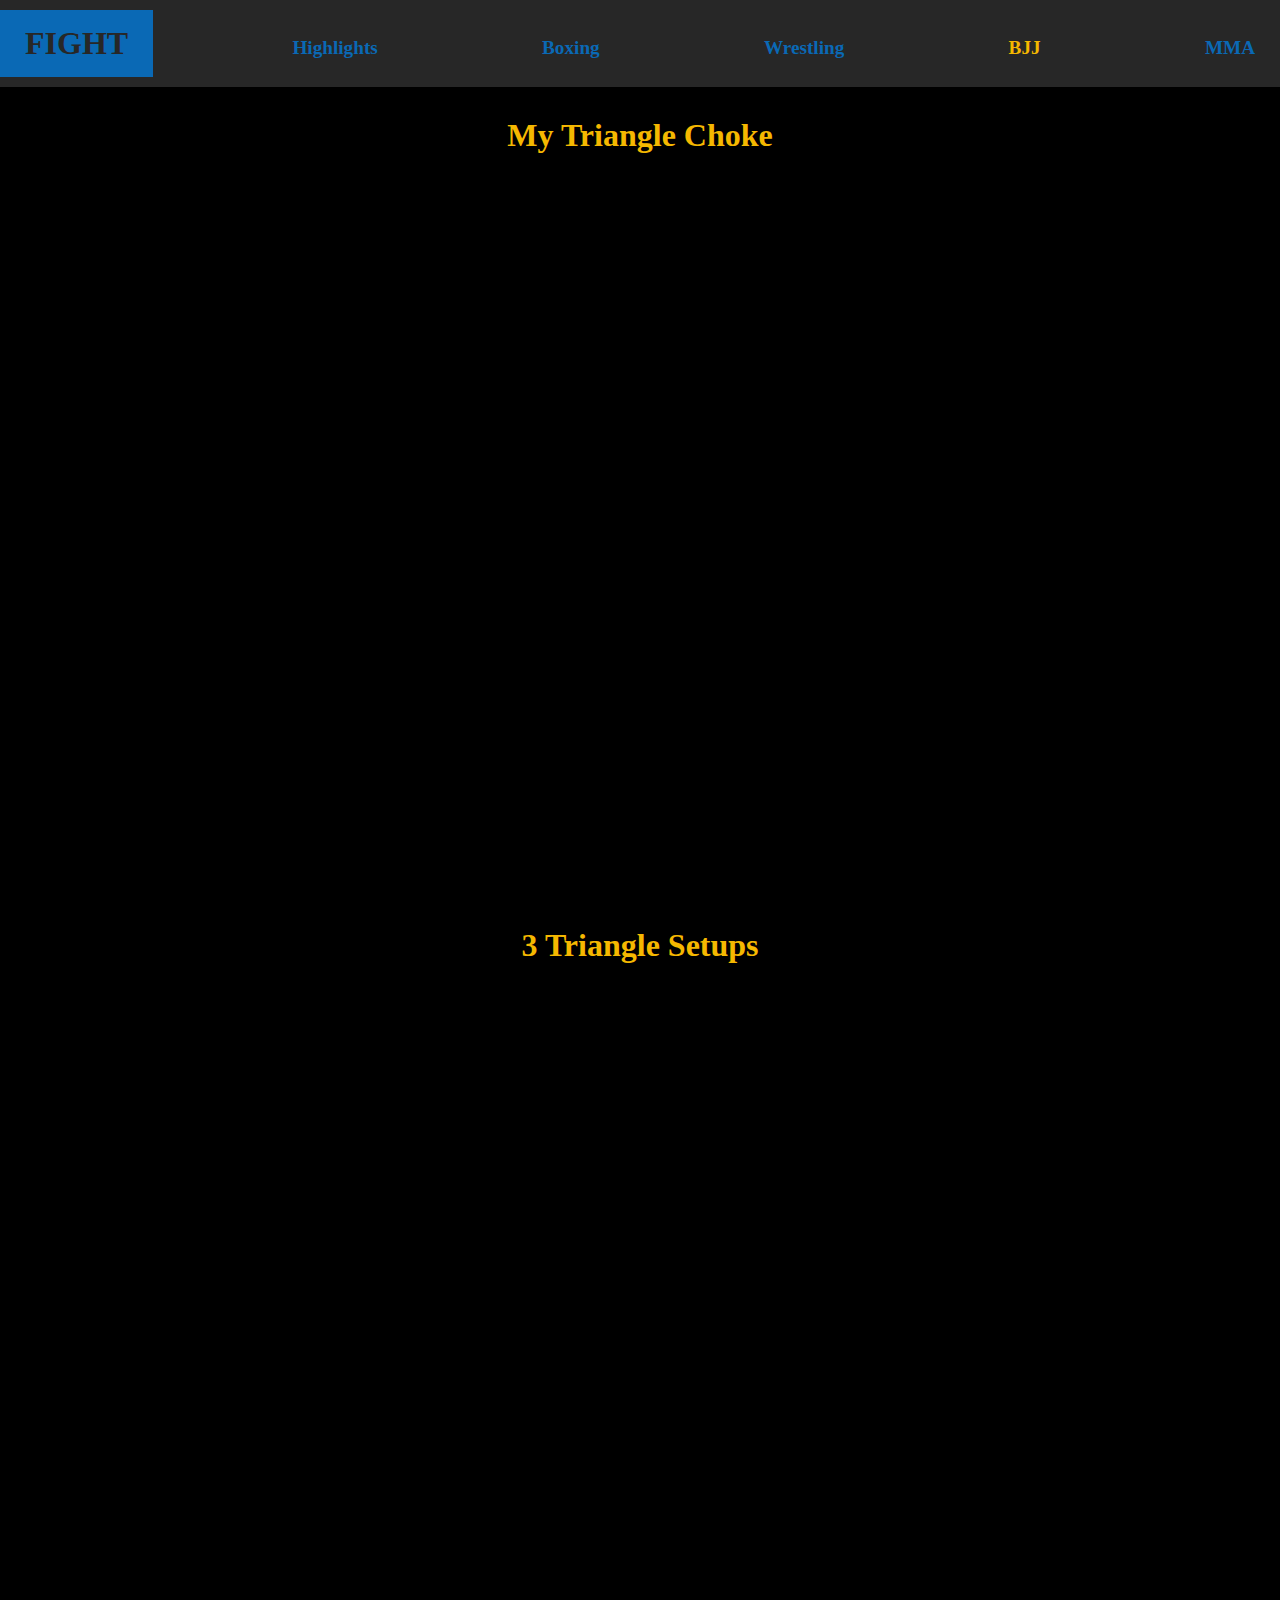
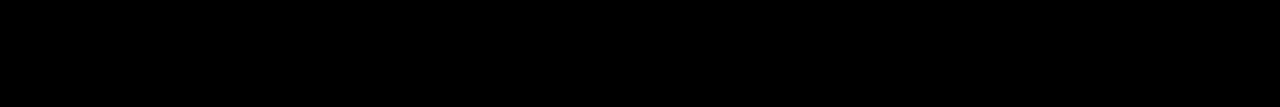
==== bjj.html @ 48044662 "bjj section" ====
<!DOCTYPE html>
<html lang="en">

<head>
  <meta charset="UTF-8">
  <meta name="viewport" content="width=device-width, initial-scale=1.0">
  <meta http-equiv="X-UA-Compatible" content="ie=edge">
  <title>Fight BJJ</title>
  <link rel="stylesheet" href="style.css">
</head>

<body>
  <!-- Navbar -->
  <nav>
    <ul>
      <li>
        <a href="index.html" class="logo">Fight</a>
      </li>
      <li>
        <a href="Highlights.html">Highlights</a>
      </li>
      <li>
        <a href="boxing.html">Boxing</a>
      </li>
      <li>
        <a href="wrestling.html">Wrestling</a>
      </li>
      <li>
        <a href="bjj.html" class="activ">BJJ</a>
      </li>
      <li>
        <a href="mma.html">MMA</a>
      </li>
    </ul>
  </nav>
  <!-- end of Navbar -->

  <!-- Videos -->

  <div class="videos">
    <h1 class="video-name">My Triangle Choke</h1>
    <iframe width="60%" height="80%" src="https://www.youtube.com/embed/CpVnjB0yjb4?rel=0" frameborder="0" allow="autoplay; encrypted-media"
      allowfullscreen></iframe>
  </div>

  <div class="videos">
    <h1 class="video-name">3 Triangle Setups</h1>
    <iframe width="60%" height="80%" src="https://www.youtube.com/embed/XsHxv8i4npc?rel=0" frameborder="0" allow="autoplay; encrypted-media"
      allowfullscreen></iframe>>
  </div>
  <!--End of videos  -->

</body>

</html>
---- style.css ----
:root {
  --buton: #0a69b5;
  --negru: #272727;
  --buton-hover: #ba160a;
}

* {
  margin: 0;
  padding: 0;
  box-sizing: border-box;
}

body {
  background-color: black;
}

nav ul {
  list-style: none;
  background-color: var(--negru);
  border-top: 10px solid var(--negru);
  border-bottom: 10px solid var(--negru);
}

nav ul li a {
  text-decoration: none;
  display: block;
  text-align: center;
  font-size: 1.2rem;
  padding: 15px 25px;
  color: var(--buton);
  font-weight: 900;
}

nav ul li a:hover {
  color: var(--buton-hover);
}

.activ {
  color: #f5b800;
}

.logo {
  text-transform: uppercase;
  font-size: 2rem;
  background-color: var(--buton);
  color: var(--negru);
}

.logo:hover {
  background-color: var(--buton-hover);
  color: var(--negru);
}

@media screen and (min-width: 578px) {
  nav ul {
    display: flex;
    flex-wrap: wrap;
    align-items: baseline;
    justify-content: space-between;
  }
}

/* ################### Banner @@@@@@@@@@@@@@@@@@@@@@@@ */

#banner {
  min-height: 88vh;
  background-image: linear-gradient(rgba(0, 0, 0, 0.5), rgba(0, 0, 0, 0.2)),
    url("img/bg-0.jpeg");
  background-position: center;
  background-repeat: no-repeat;
  background-size: cover;
  display: flex;
  align-items: center;
  justify-content: center;
}

.banner-text {
  font-size: 40px;
  font-weight: 900;
  text-transform: uppercase;
  color: #f7fff7;
  text-shadow: 2px 2px black;
  text-align: center;
  font-style: italic;
}

/* ######## videos ############## */

.videos {
  height: 90vh;
  background-color: black;
  text-align: center;
  padding: 30px;
}

.video-name {
  display: block;
  color: #f5b800;
  text-align: center;
  margin-bottom: 20px;
}
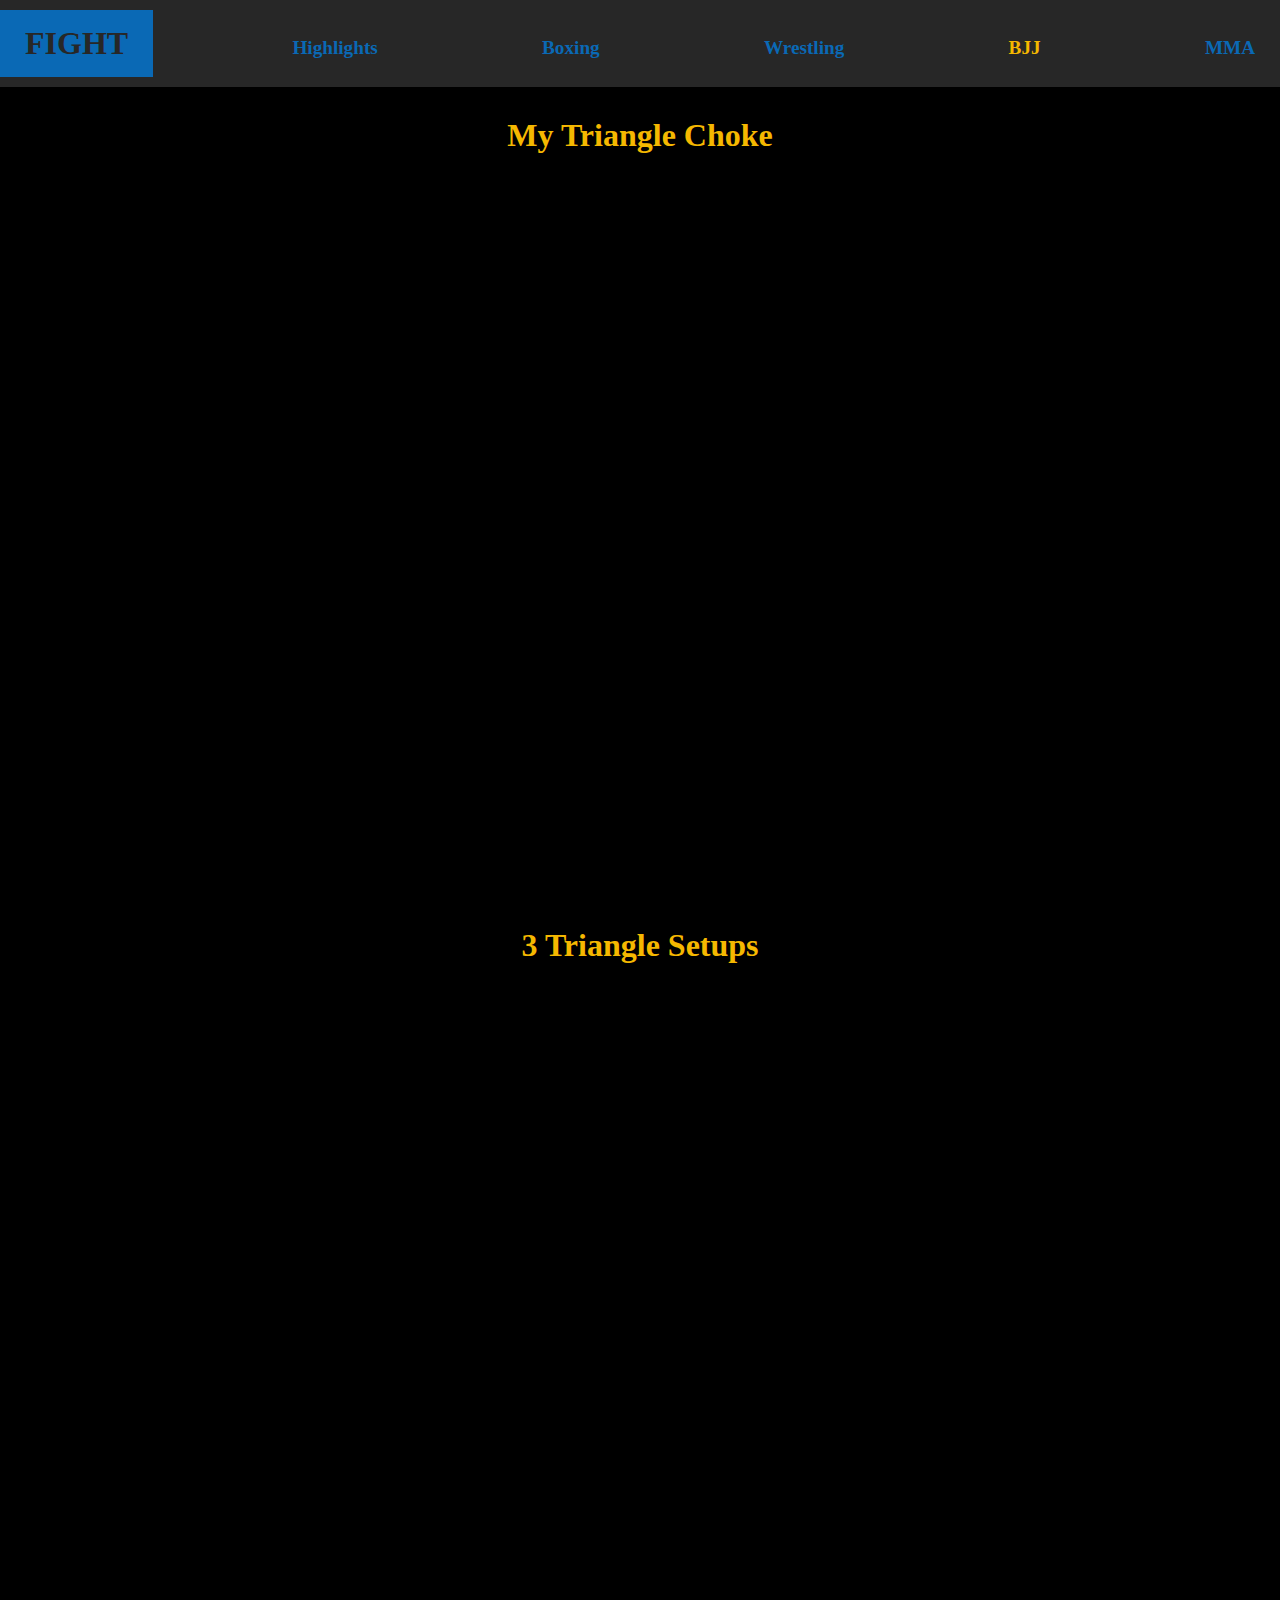
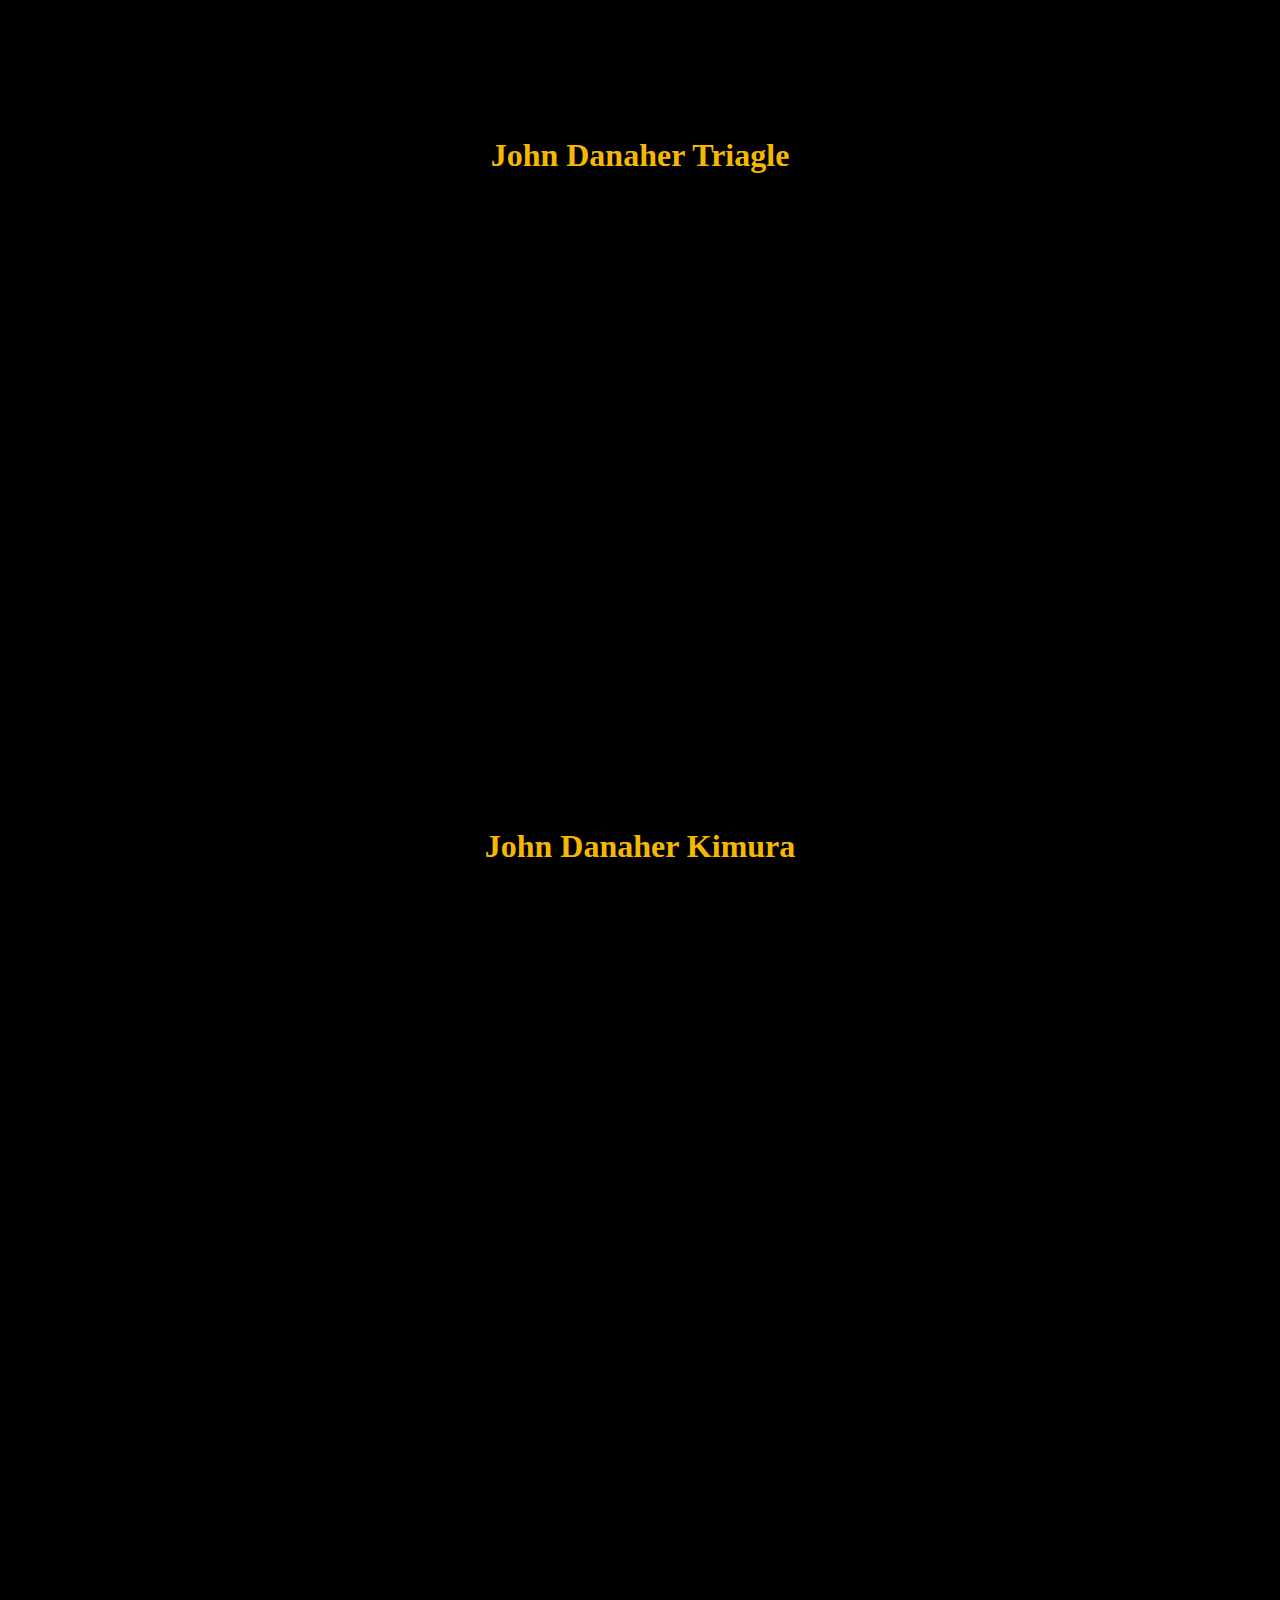
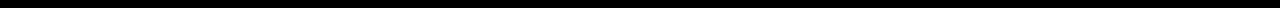
==== commit 53232da3: "John Danaher" ====
--- a/bjj.html
+++ b/bjj.html
@@ -1,55 +1,68 @@
 <!DOCTYPE html>
 <html lang="en">
+  <head>
+    <meta charset="UTF-8" />
+    <meta name="viewport" content="width=device-width, initial-scale=1.0" />
+    <meta http-equiv="X-UA-Compatible" content="ie=edge" />
+    <title>Fight BJJ</title>
+    <link rel="stylesheet" href="style.css" />
+  </head>
 
-<head>
-  <meta charset="UTF-8">
-  <meta name="viewport" content="width=device-width, initial-scale=1.0">
-  <meta http-equiv="X-UA-Compatible" content="ie=edge">
-  <title>Fight BJJ</title>
-  <link rel="stylesheet" href="style.css">
-</head>
+  <body>
+    <!-- Navbar -->
+    <nav>
+      <ul>
+        <li><a href="index.html" class="logo">Fight</a></li>
+        <li><a href="Highlights.html">Highlights</a></li>
+        <li><a href="boxing.html">Boxing</a></li>
+        <li><a href="wrestling.html">Wrestling</a></li>
+        <li><a href="bjj.html" class="activ">BJJ</a></li>
+        <li><a href="mma.html">MMA</a></li>
+      </ul>
+    </nav>
+    <!-- end of Navbar -->
 
-<body>
-  <!-- Navbar -->
-  <nav>
-    <ul>
-      <li>
-        <a href="index.html" class="logo">Fight</a>
-      </li>
-      <li>
-        <a href="Highlights.html">Highlights</a>
-      </li>
-      <li>
-        <a href="boxing.html">Boxing</a>
-      </li>
-      <li>
-        <a href="wrestling.html">Wrestling</a>
-      </li>
-      <li>
-        <a href="bjj.html" class="activ">BJJ</a>
-      </li>
-      <li>
-        <a href="mma.html">MMA</a>
-      </li>
-    </ul>
-  </nav>
-  <!-- end of Navbar -->
+    <!-- Videos -->
 
-  <!-- Videos -->
+    <div class="videos">
+      <h1 class="video-name">My Triangle Choke</h1>
+      <iframe
+        width="60%"
+        height="80%"
+        src="https://www.youtube.com/embed/CpVnjB0yjb4?rel=0"
+        frameborder="0"
+        allow="autoplay; encrypted-media"
+        allowfullscreen
+      ></iframe>
+    </div>
 
-  <div class="videos">
-    <h1 class="video-name">My Triangle Choke</h1>
-    <iframe width="60%" height="80%" src="https://www.youtube.com/embed/CpVnjB0yjb4?rel=0" frameborder="0" allow="autoplay; encrypted-media"
-      allowfullscreen></iframe>
-  </div>
+    <div class="videos">
+      <h1 class="video-name">3 Triangle Setups</h1>
+      <iframe
+        width="60%"
+        height="80%"
+        src="https://www.youtube.com/embed/XsHxv8i4npc?rel=0"
+        frameborder="0"
+        allow="autoplay; encrypted-media"
+        allowfullscreen
+      ></iframe
+      >>
+    </div>
 
-  <div class="videos">
-    <h1 class="video-name">3 Triangle Setups</h1>
-    <iframe width="60%" height="80%" src="https://www.youtube.com/embed/XsHxv8i4npc?rel=0" frameborder="0" allow="autoplay; encrypted-media"
-      allowfullscreen></iframe>>
-  </div>
-  <!--End of videos  -->
+    <div class="videos">
+      <h1 class="video-name">John Danaher Triagle</h1>
+      <iframe
+        width="60%"
+        height="80%"
+        src="https://www.youtube.com/embed/LDE0fkzZT6I"
+        frameborder="0"
+        allow="accelerometer; autoplay; encrypted-media; gyroscope; picture-in-picture"
+        allowfullscreen
+      ></iframe>
 
-</body>
-
-</html>+      <div class="videos">
+        <h1 class="video-name">John Danaher Kimura</h1>
+        <iframe width="63%" height="80%" src="https://www.youtube.com/embed/p-6lmaseoGI" frameborder="0" allow="accelerometer; autoplay; encrypted-media; gyroscope; picture-in-picture" allowfullscreen></iframe>
+    </div>
+  </body>
+</html>
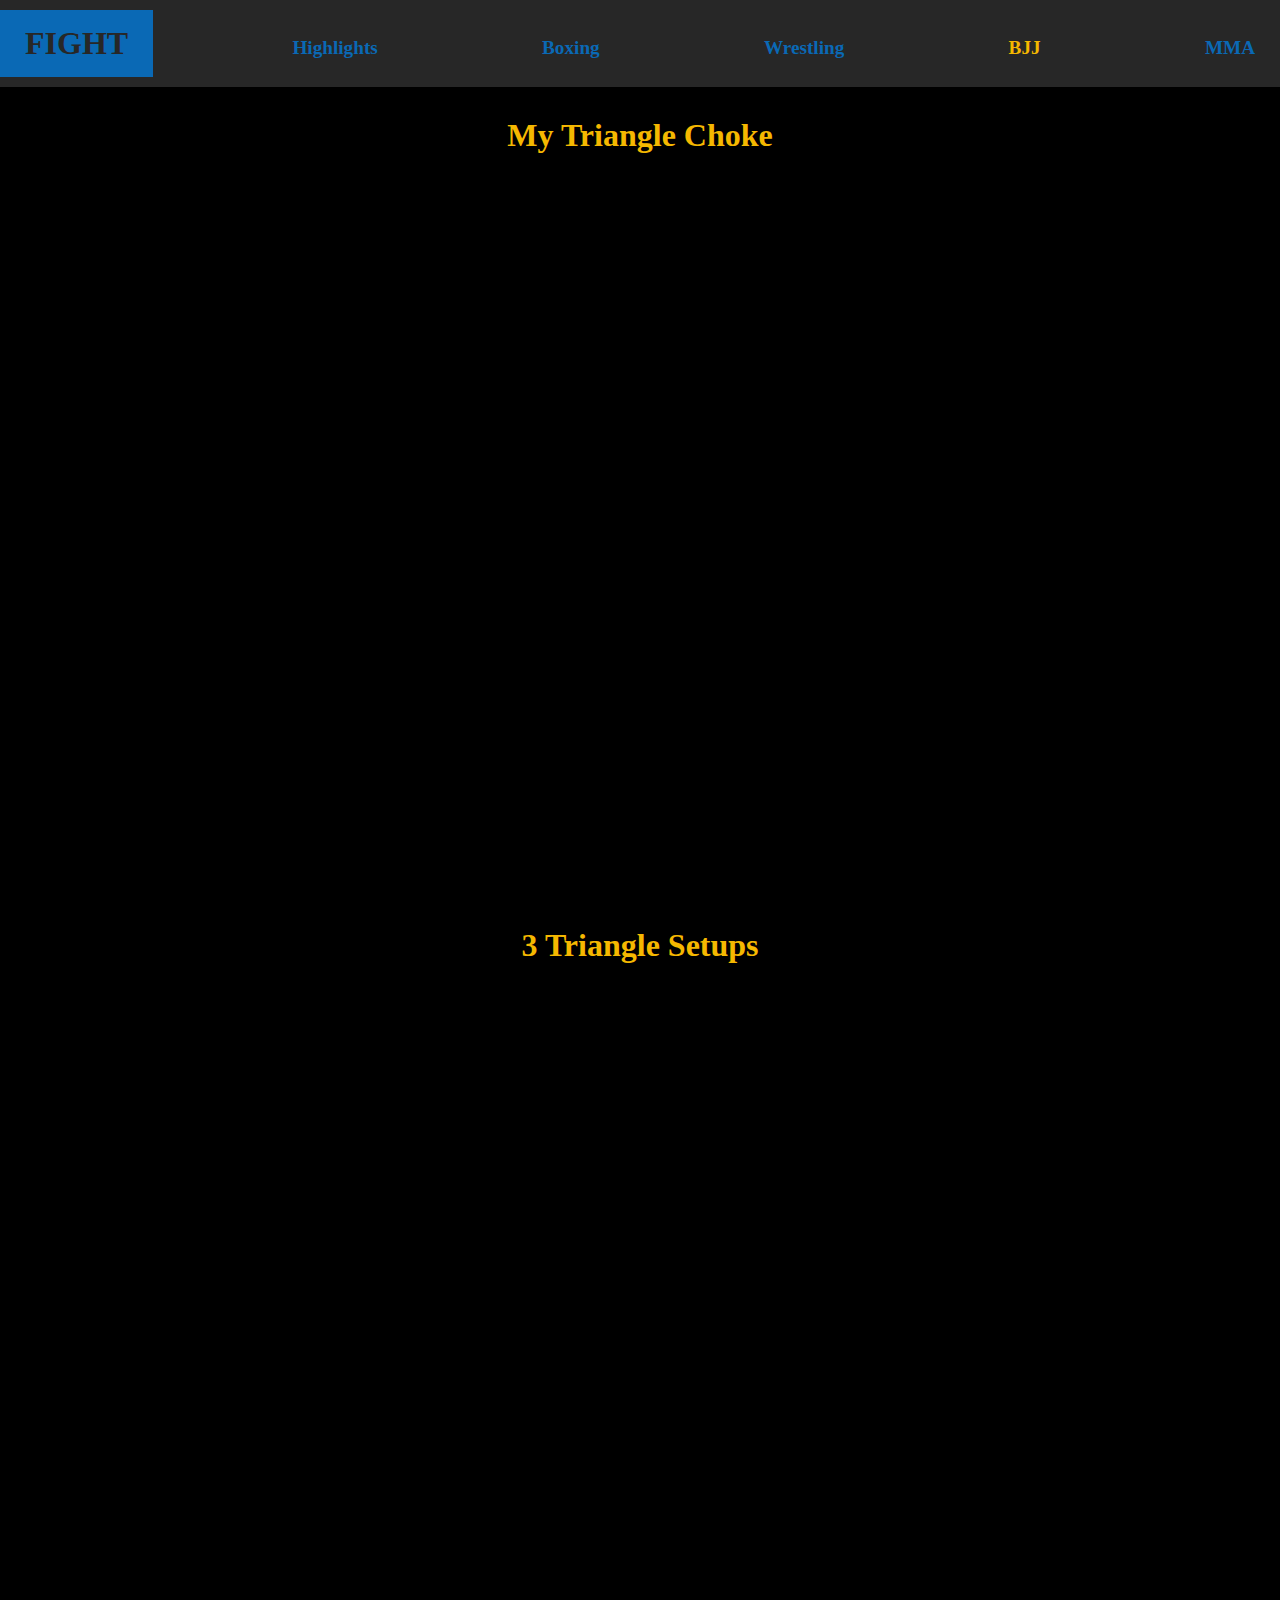
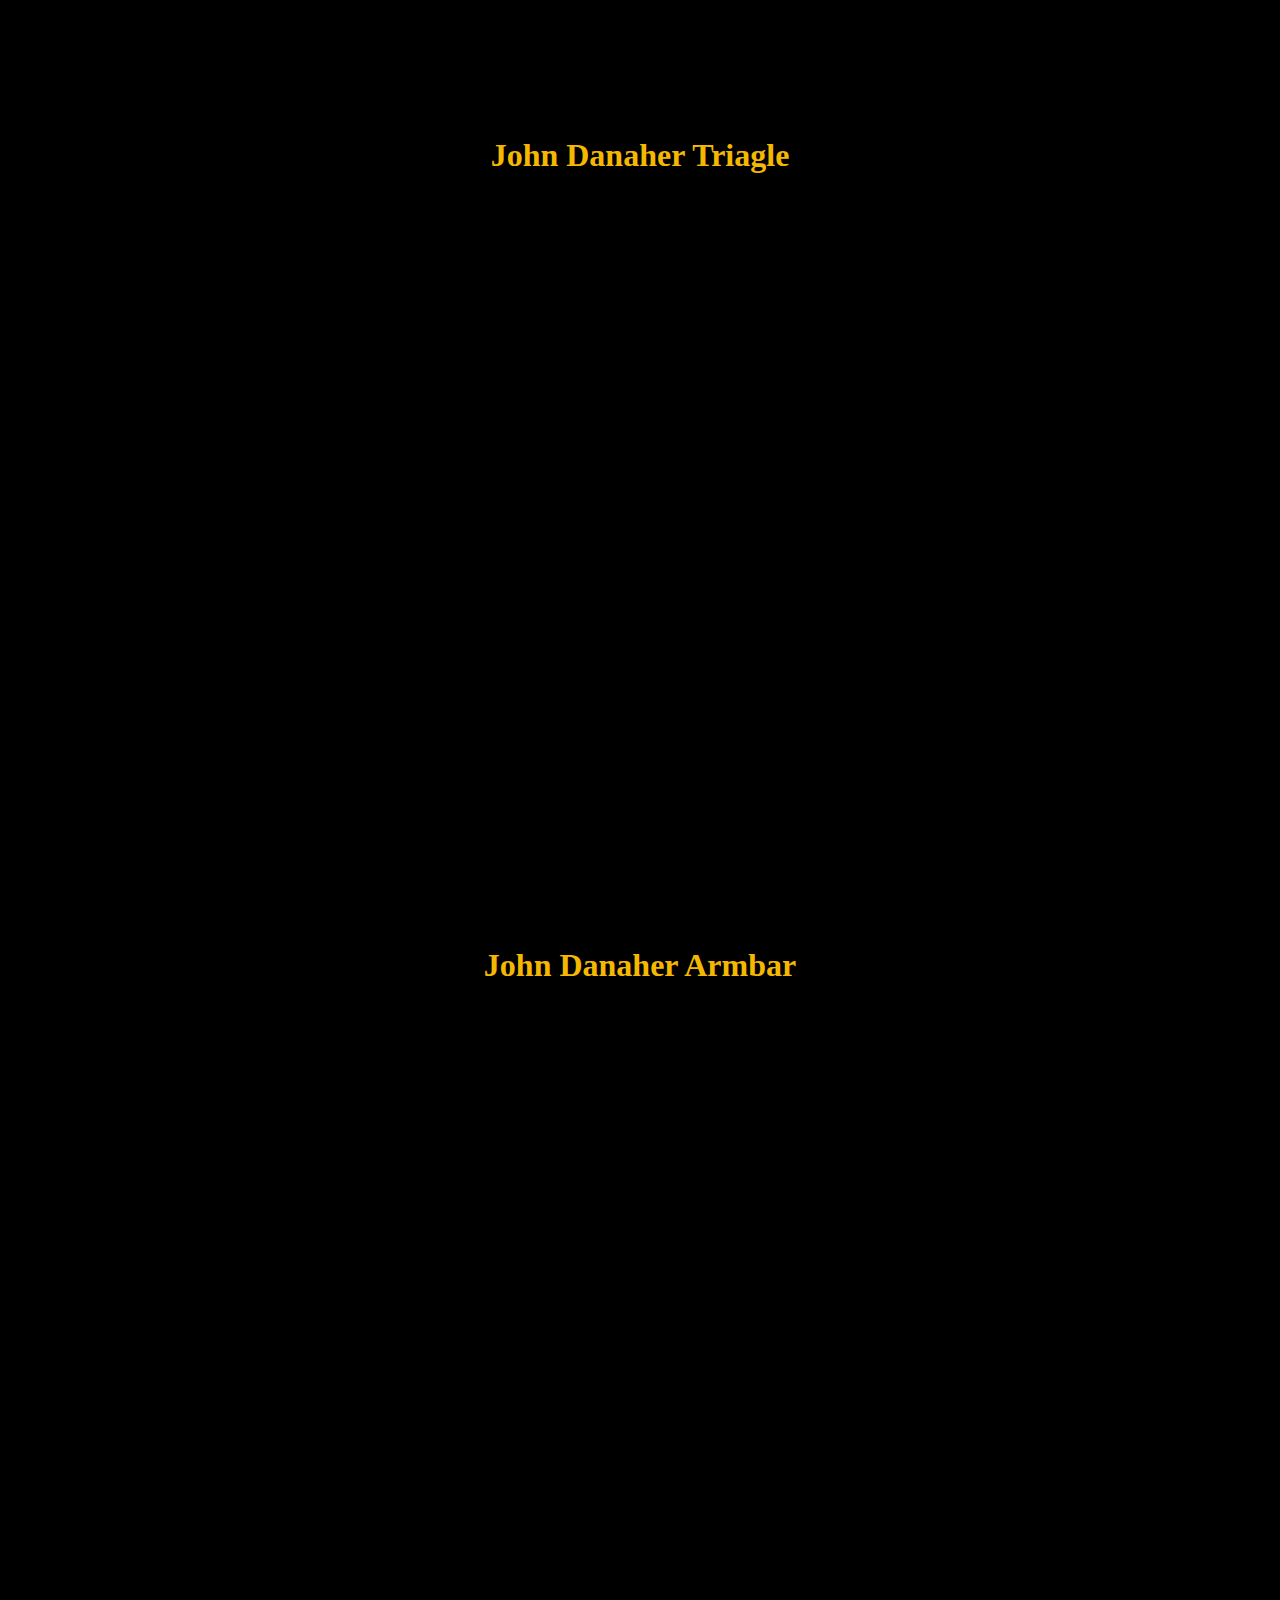
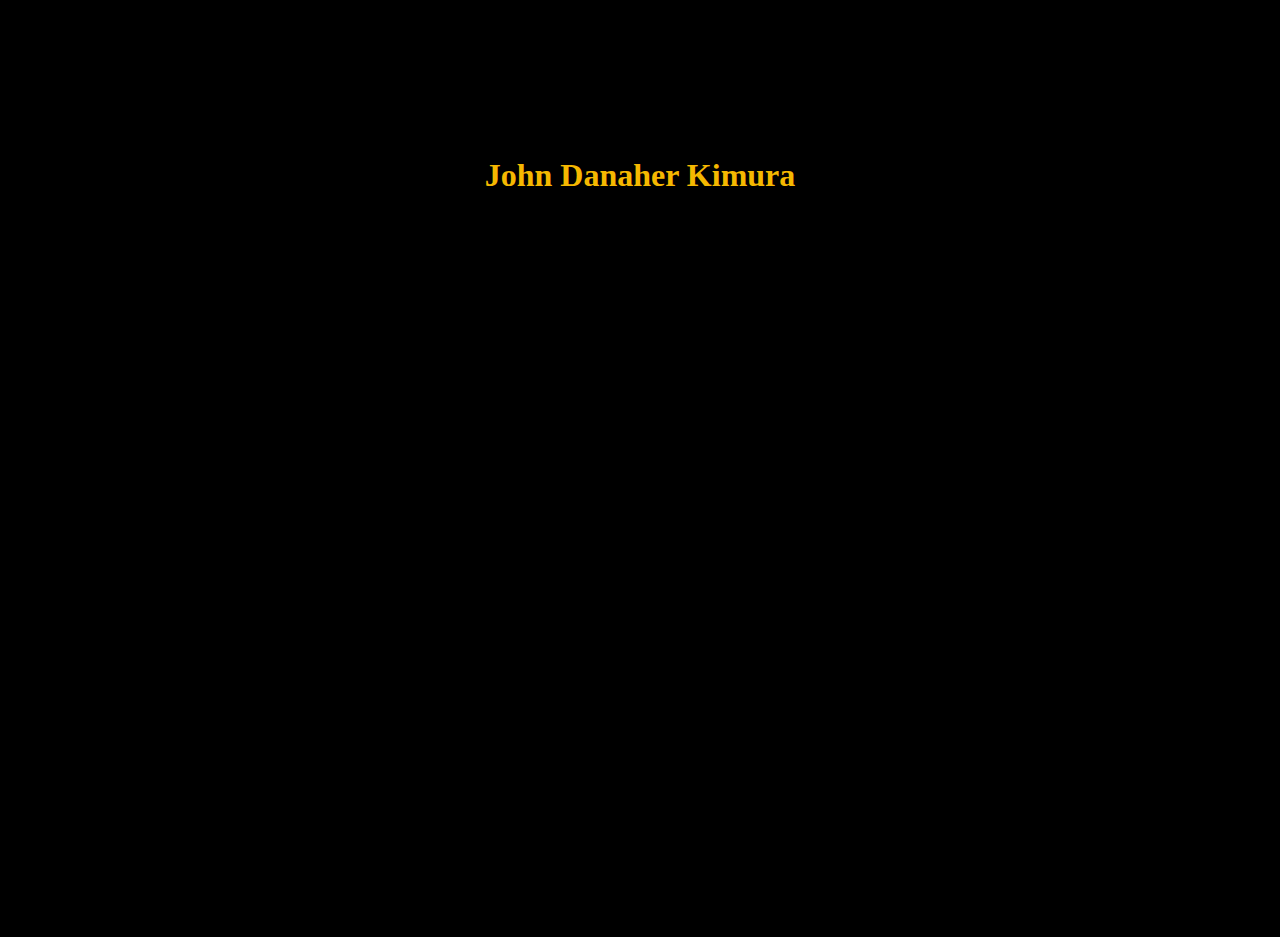
==== commit 324a063a: "armbar" ====
--- a/bjj.html
+++ b/bjj.html
@@ -59,10 +59,30 @@
         allow="accelerometer; autoplay; encrypted-media; gyroscope; picture-in-picture"
         allowfullscreen
       ></iframe>
+    </div>
 
-      <div class="videos">
-        <h1 class="video-name">John Danaher Kimura</h1>
-        <iframe width="63%" height="80%" src="https://www.youtube.com/embed/p-6lmaseoGI" frameborder="0" allow="accelerometer; autoplay; encrypted-media; gyroscope; picture-in-picture" allowfullscreen></iframe>
+    <div class="videos">
+      <h1 class="video-name">John Danaher Armbar</h1>
+      <iframe
+        width="60%"
+        height="80%"
+        src="https://www.youtube.com/embed/pQ43Oy5k9yQ"
+        frameborder="0"
+        allow="accelerometer; autoplay; encrypted-media; gyroscope; picture-in-picture"
+        allowfullscreen
+      ></iframe>
+    </div>
+
+    <div class="videos">
+      <h1 class="video-name">John Danaher Kimura</h1>
+      <iframe
+        width="60%"
+        height="80%"
+        src="https://www.youtube.com/embed/p-6lmaseoGI"
+        frameborder="0"
+        allow="accelerometer; autoplay; encrypted-media; gyroscope; picture-in-picture"
+        allowfullscreen
+      ></iframe>
     </div>
   </body>
 </html>
